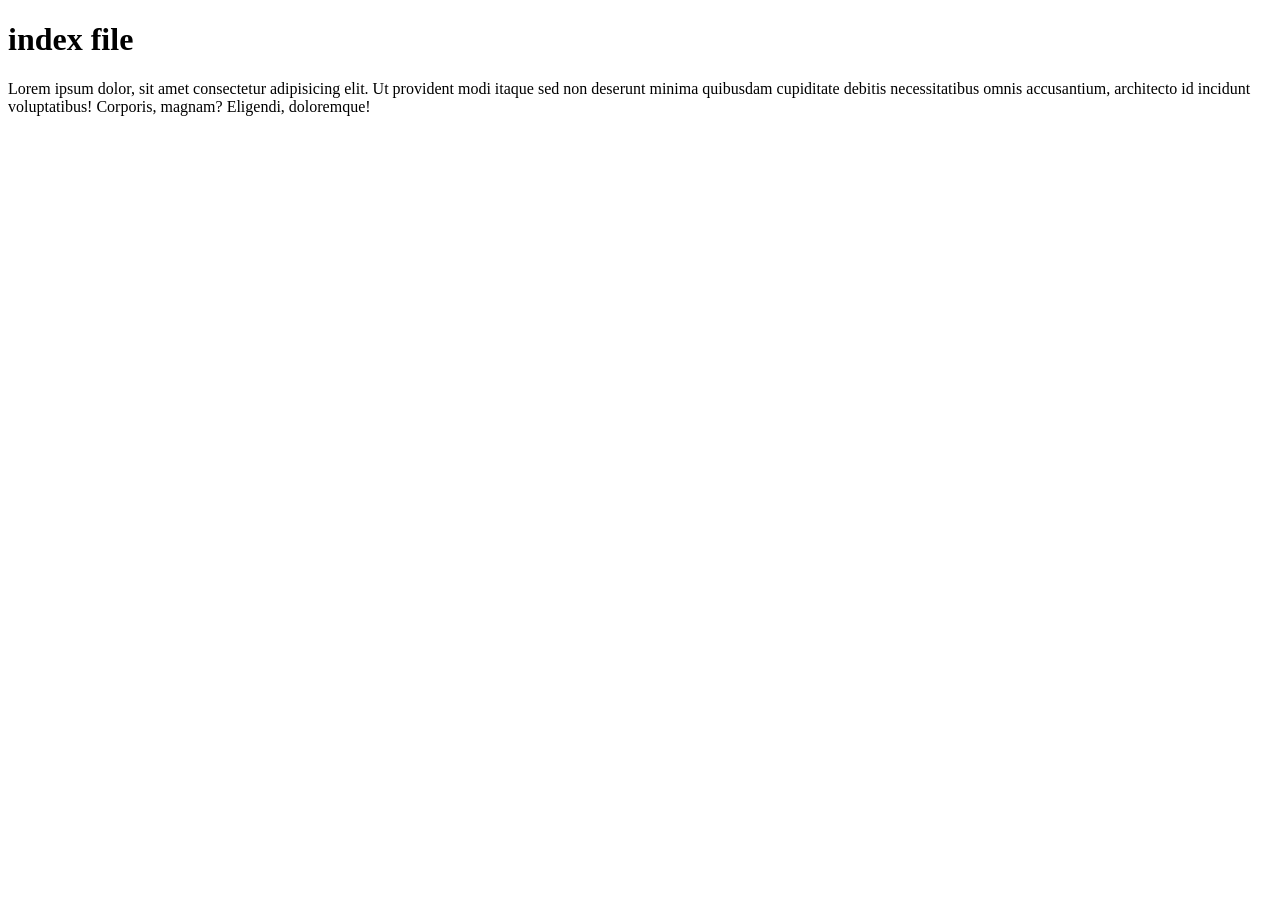
==== index.html @ 3792c92e "Revert "add ul" This reverts commit 3f0342f803cf862d6e2e6ba91879a2c459abf578." ====
<!DOCTYPE html>
<html lang="en">
<head>
  <meta charset="UTF-8">
  <meta name="viewport" content="width=device-width, initial-scale=1.0">
  <title>Document</title>
</head>
<body>
  <h1>index file</h1>
  Lorem ipsum dolor, sit amet consectetur adipisicing elit. Ut provident modi itaque sed non deserunt minima quibusdam cupiditate debitis necessitatibus omnis accusantium, architecto id incidunt voluptatibus! Corporis, magnam? Eligendi, doloremque!
</body>
</html>
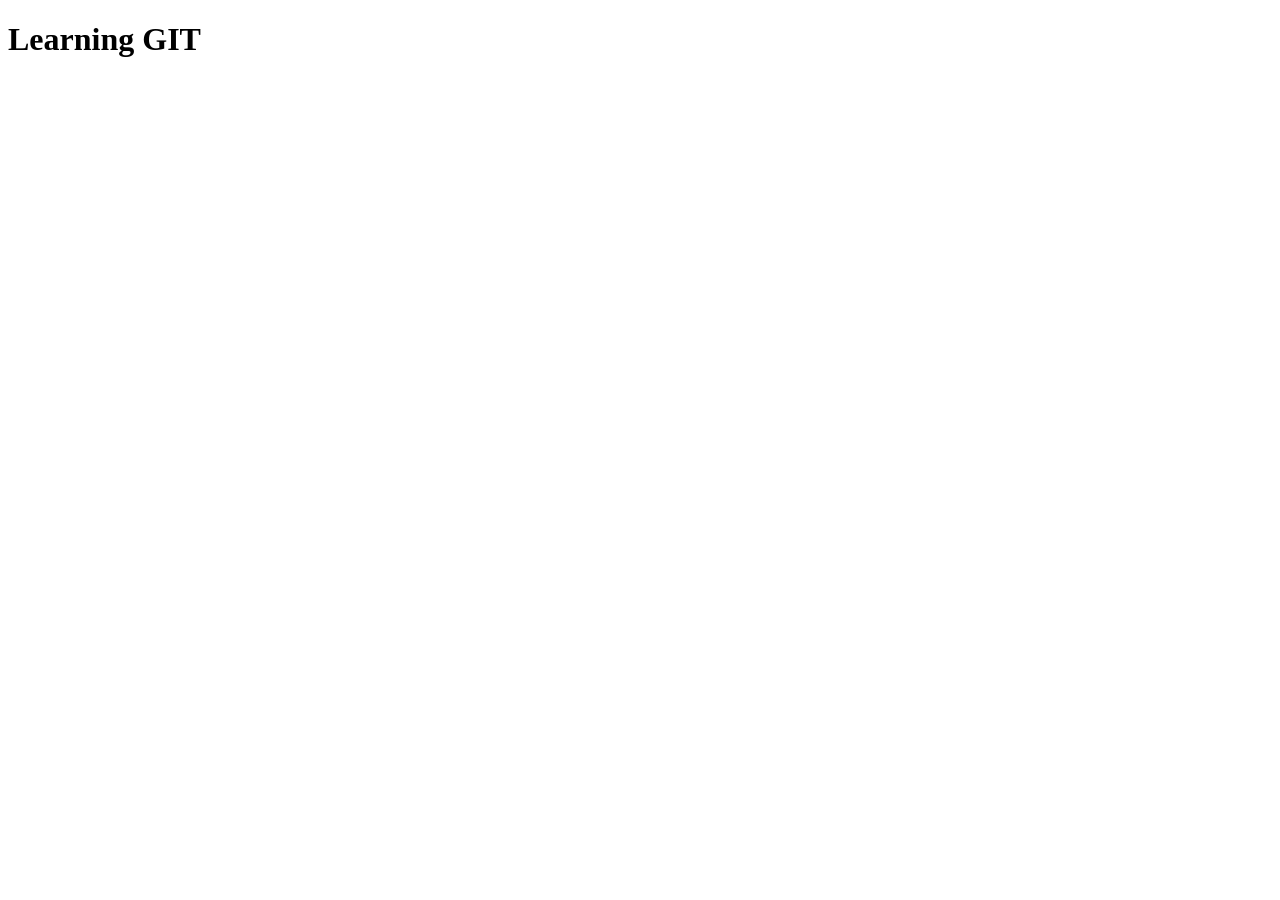
==== commit a4e91c6c: "add boilerplate code in index.html file" ====
--- a/index.html
+++ b/index.html
@@ -1,12 +1,11 @@
 <!DOCTYPE html>
 <html lang="en">
 <head>
-  <meta charset="UTF-8">
-  <meta name="viewport" content="width=device-width, initial-scale=1.0">
-  <title>Document</title>
+    <meta charset="UTF-8">
+    <meta name="viewport" content="width=device-width, initial-scale=1.0">
+    <title>Document</title>
 </head>
 <body>
-  <h1>index file</h1>
-  Lorem ipsum dolor, sit amet consectetur adipisicing elit. Ut provident modi itaque sed non deserunt minima quibusdam cupiditate debitis necessitatibus omnis accusantium, architecto id incidunt voluptatibus! Corporis, magnam? Eligendi, doloremque!
+    <h1>Learning GIT</h1>
 </body>
 </html>
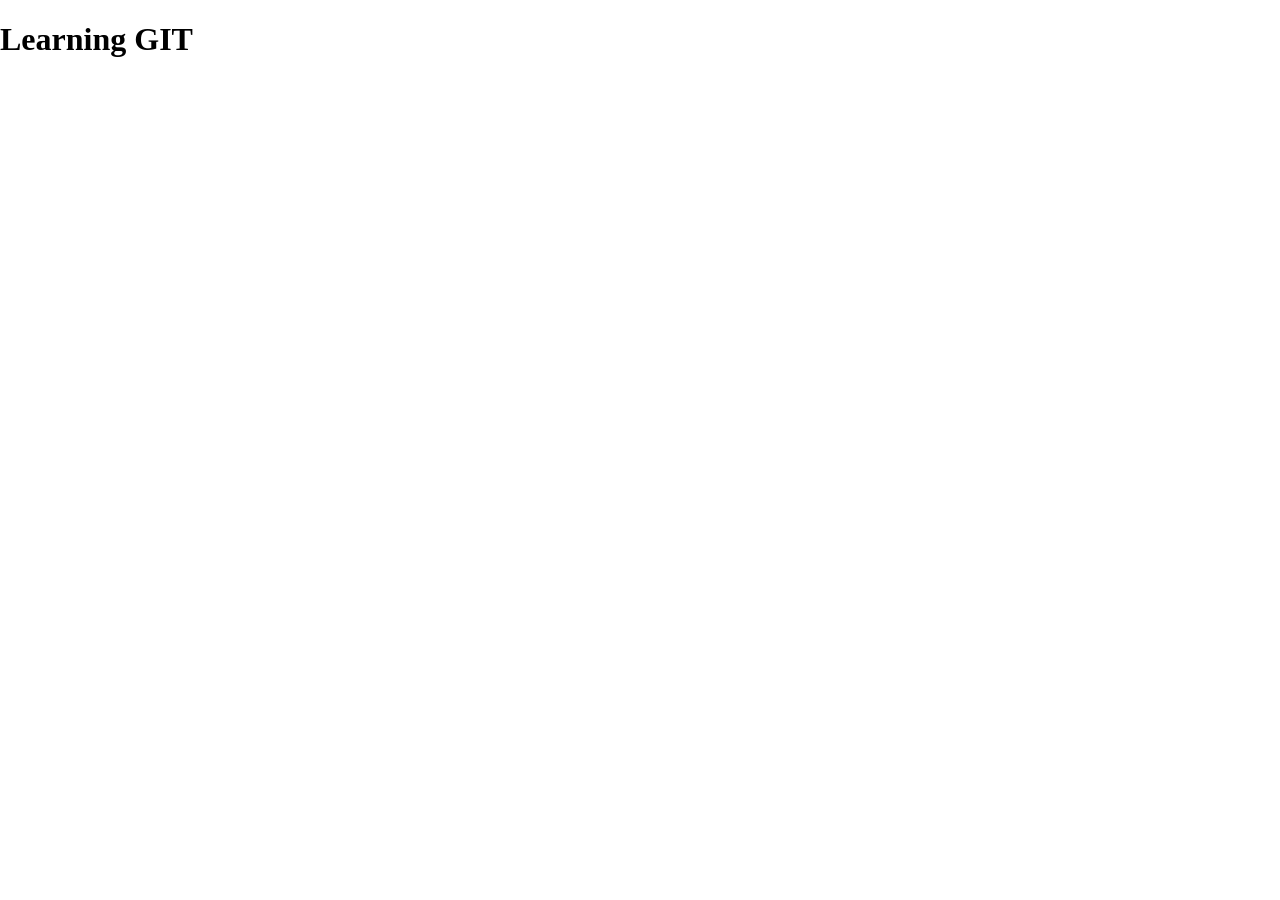
==== commit 40648e76: "link style.css file and write two lines of code" ====
--- a/index.html
+++ b/index.html
@@ -4,6 +4,7 @@
     <meta charset="UTF-8">
     <meta name="viewport" content="width=device-width, initial-scale=1.0">
     <title>Document</title>
+    <link rel="stylesheet" href="style.css">
 </head>
 <body>
     <h1>Learning GIT</h1>
--- a/style.css
+++ b/style.css
@@ -0,0 +1,4 @@
+body{
+    margin: 0;
+    box-sizing: border-box;
+}
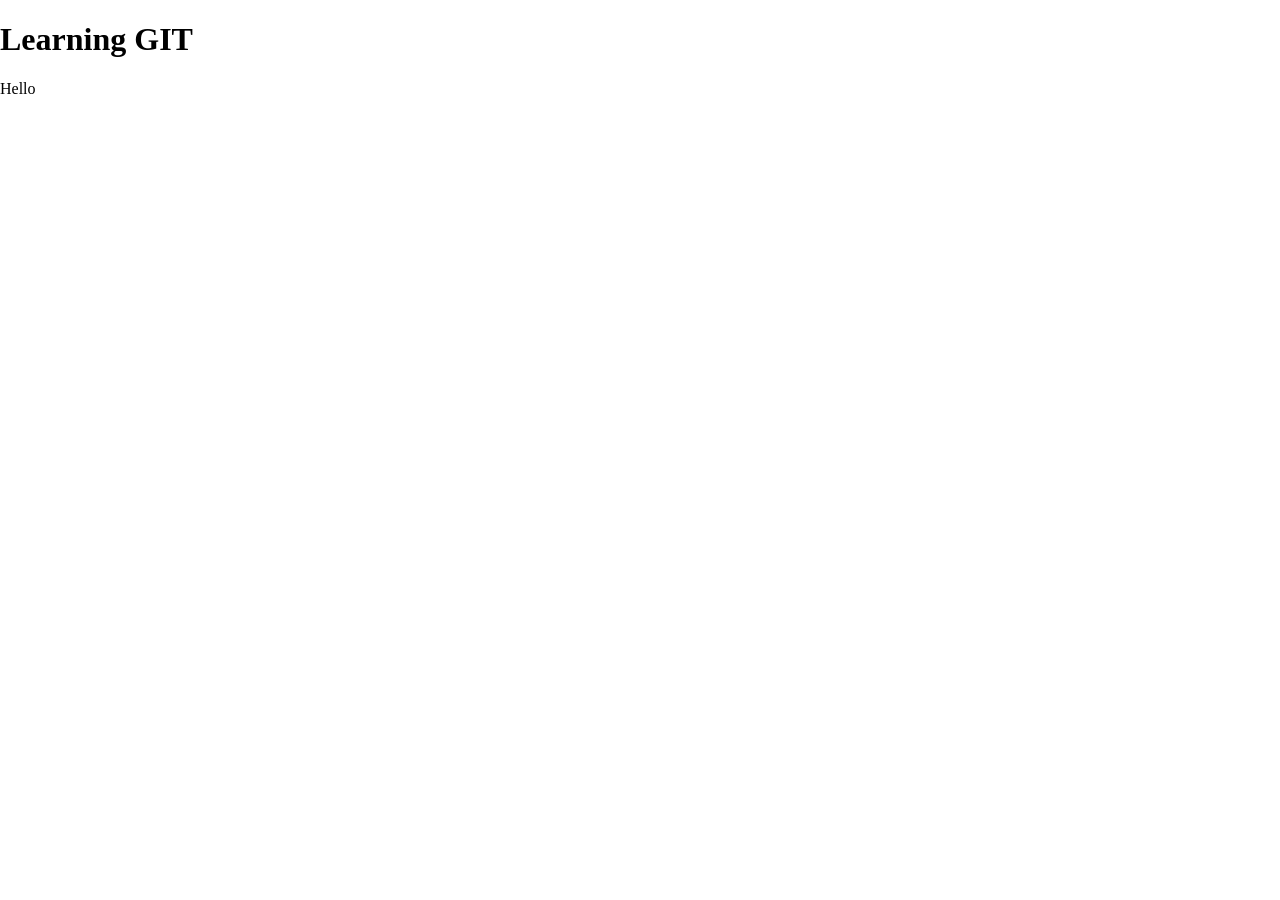
==== commit 296d65e1: "add a p tag in index.html" ====
--- a/index.html
+++ b/index.html
@@ -8,5 +8,6 @@
 </head>
 <body>
     <h1>Learning GIT</h1>
+    <p>Hello</p>
 </body>
 </html>
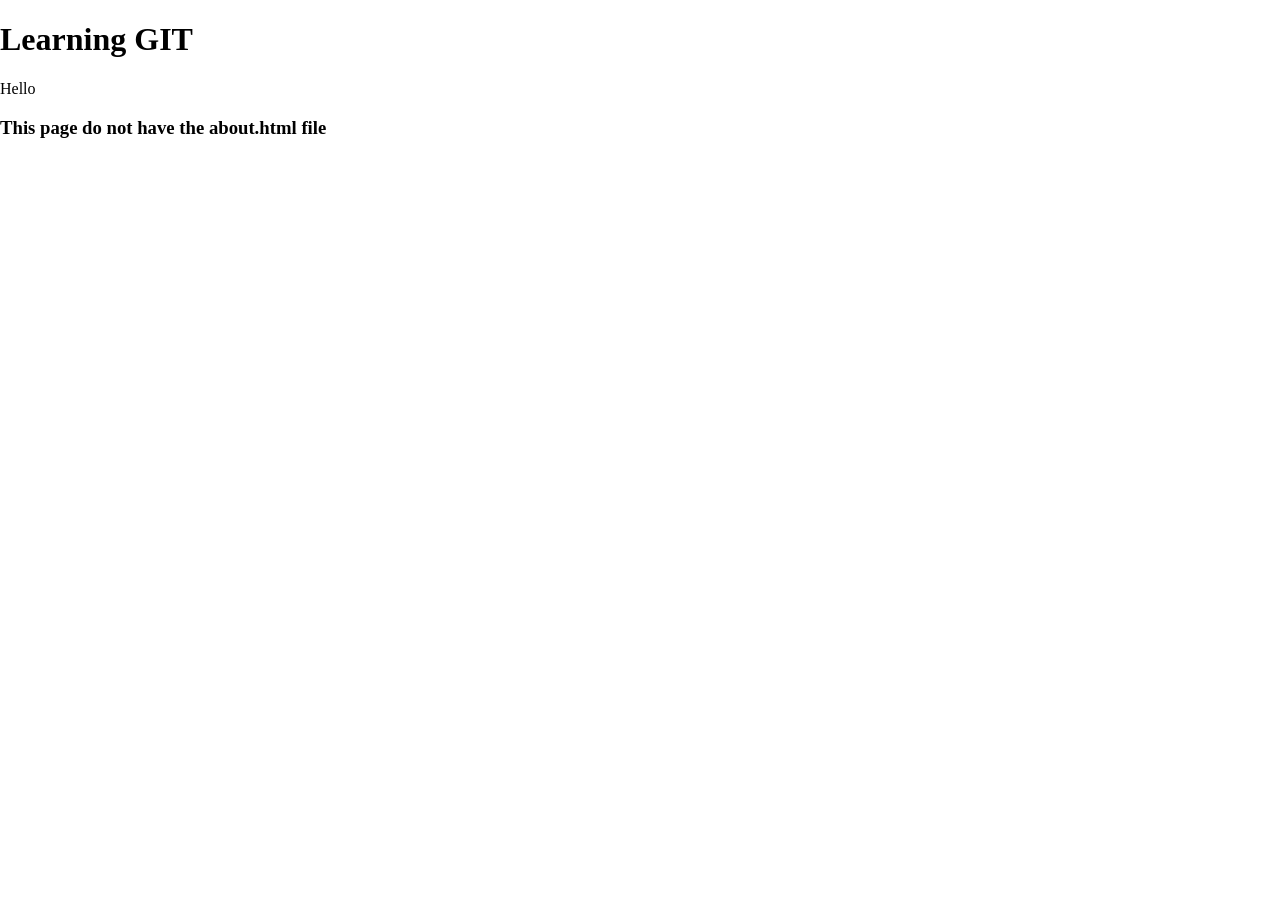
==== commit b53f0a3a: "add h3 tag in index.html file to state no about page" ====
--- a/index.html
+++ b/index.html
@@ -9,5 +9,6 @@
 <body>
     <h1>Learning GIT</h1>
     <p>Hello</p>
+    <h3>This page do not have the about.html file</h3>
 </body>
 </html>
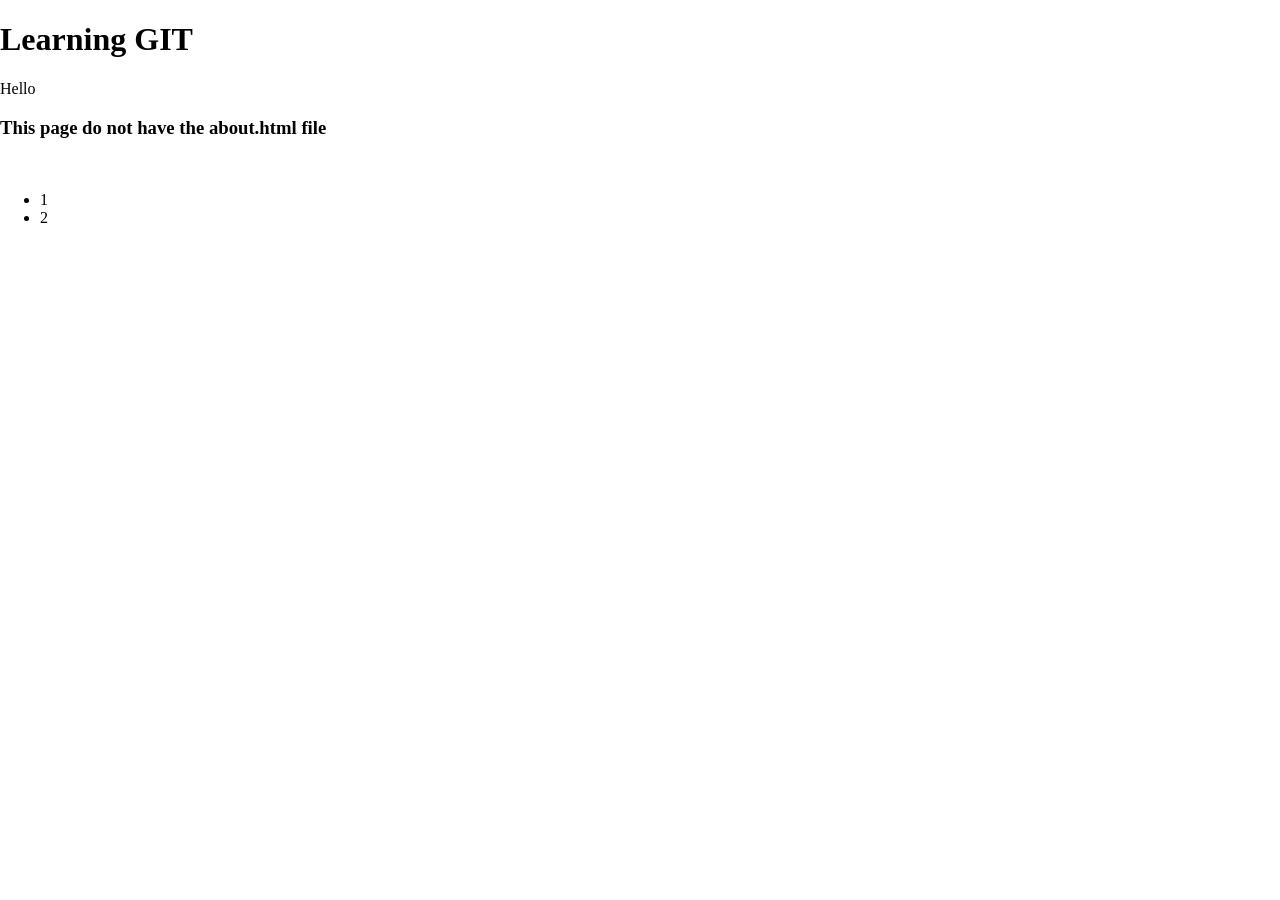
==== commit 3a0f53f2: "add ul" ====
--- a/index.html
+++ b/index.html
@@ -10,5 +10,10 @@
     <h1>Learning GIT</h1>
     <p>Hello</p>
     <h3>This page do not have the about.html file</h3>
+    <img src="">
+    <ul>
+        <li>1</li>
+        <li>2</li>
+    </ul>
 </body>
 </html>
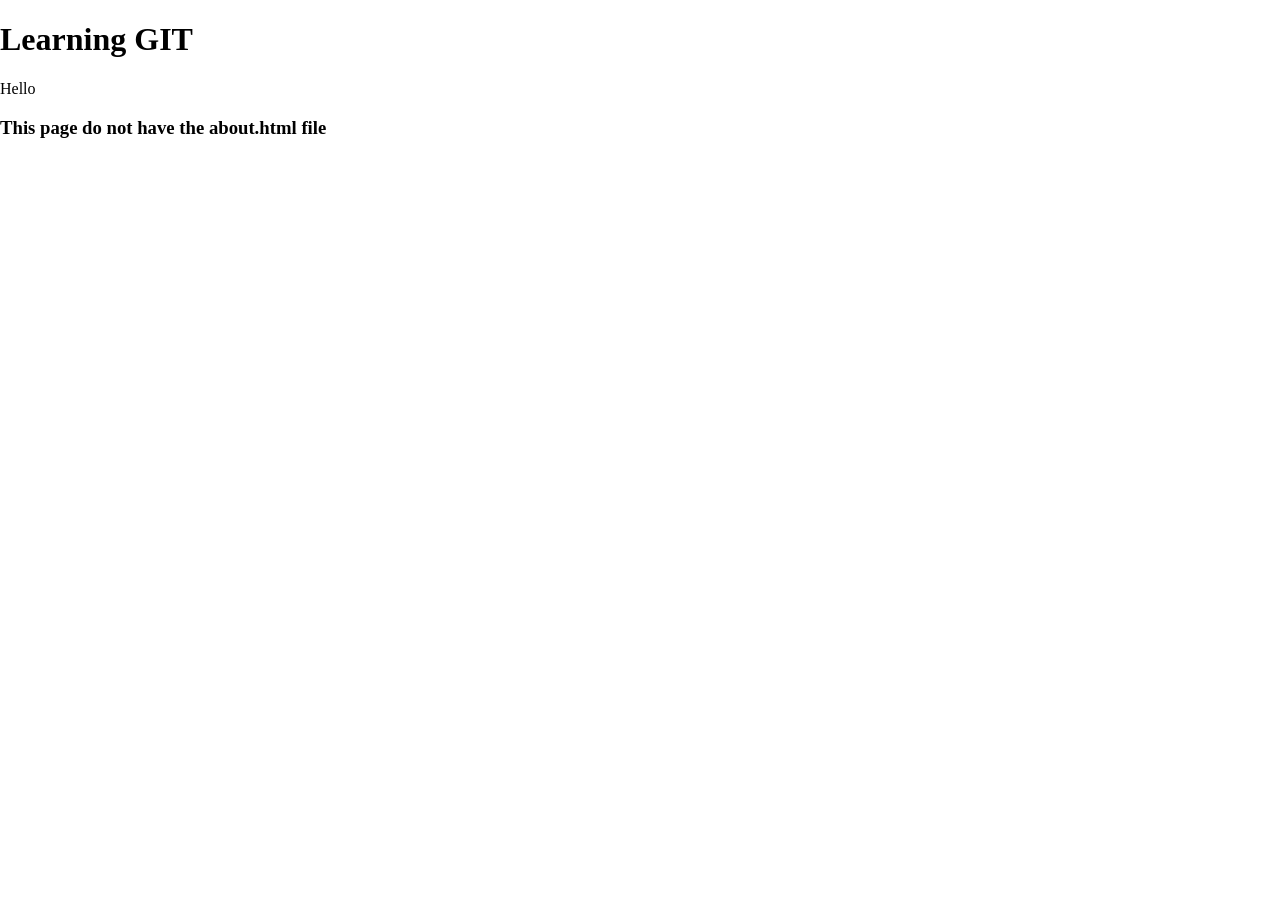
==== commit 066fe7f8: "Revert "add ul" This reverts commit 3a0f53f20d46e189c23288905a7ec7d20debb08b." ====
--- a/index.html
+++ b/index.html
@@ -11,9 +11,5 @@
     <p>Hello</p>
     <h3>This page do not have the about.html file</h3>
     <img src="">
-    <ul>
-        <li>1</li>
-        <li>2</li>
-    </ul>
 </body>
 </html>
